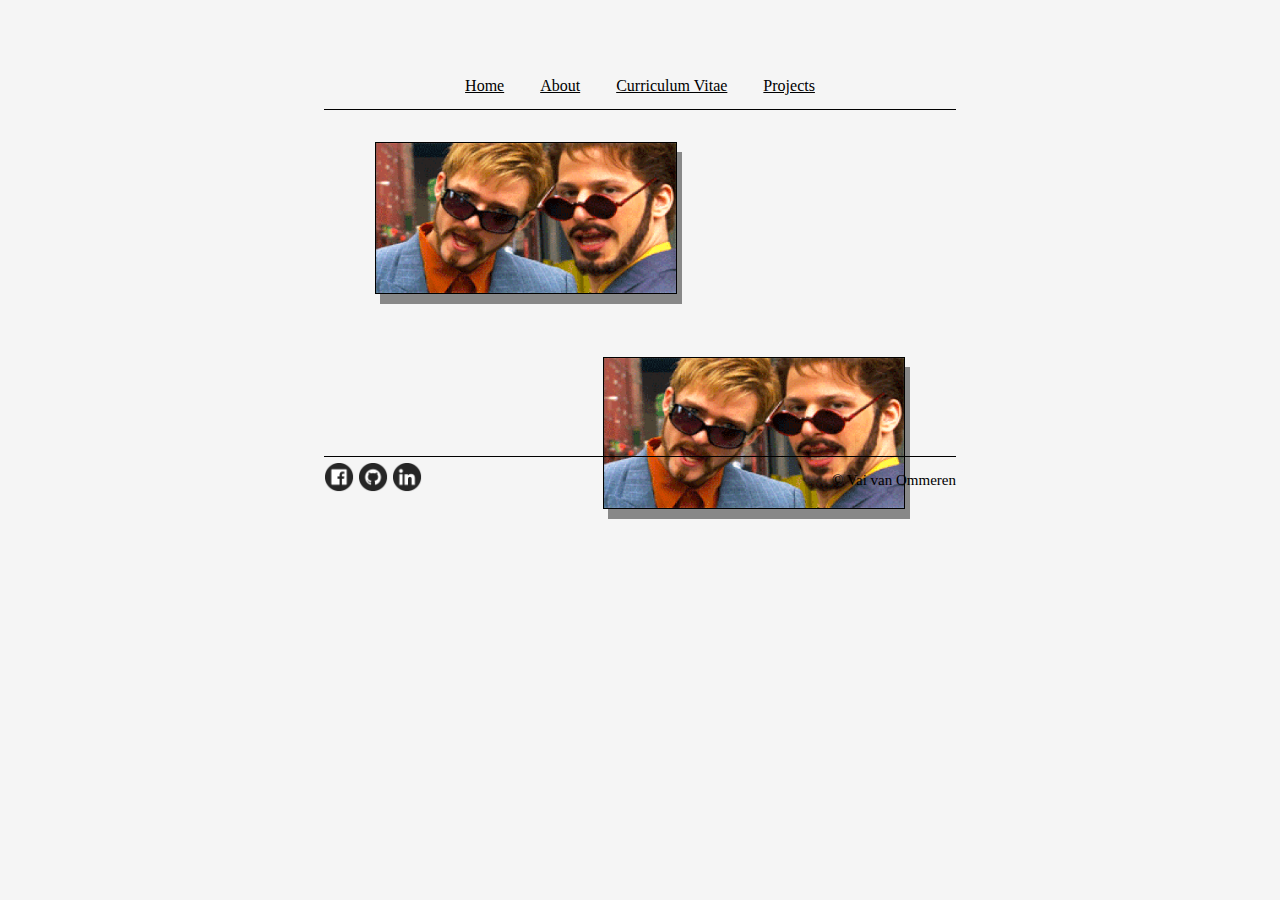
==== projects.html @ c3c1ab78 "started working on project animations" ====
<html>
<head>
    <title>Vai van Ommeren</title>
    <link rel="stylesheet" href="css/base.css">
    <link rel="stylesheet" href="css/projects.css">
    <script src="./script/jquery-3.3.1.min.js"></script>
    <script src="./script/projects.js>"></script>
</head>
<body>
<div class="container">
    <div class="navbar">
        <ul>
            <li><a href="./index.html">Home</a></li>
            <li><a href="#">About</a></li>
            <li><a href="#">Curriculum Vitae</a></li>
            <li><a href="./projects.html">Projects</a></li>
        </ul>
    </div>

    <div class="placeholder">
        <a href="#"><img src="./img/hue.gif"></a>
    </div>

    <div class="placeholder2">
        <a href="#"><img src="./img/hue.gif"></a>
    </div>

    <div class="footer">
        <a target="_blank" href="https://www.facebook.com/profile.php?id=100001101266823"><img src="./img/Facebook.png"></a>
        <a target="_blank" href="https://github.com/vaii"><img src="./img/Github.png"></a>
        <a target="_blank" href="https://www.linkedin.com/in/vai-van-ommeren-31802013a/"><img src="./img/Linkedin.png"></a>
        <p>&copy Vai van Ommeren</p>
    </div>
</div>
</body>
</html>
---- css/base.css ----
body{
    font-family: "Trebuchet MS";
    background-color: whitesmoke;
}

.container{
    position: relative;
    width: 50%;
    height: 50%;
    margin: auto;
    margin-top: 5%;
}

.navbar{
    border-bottom: 1px solid black;
    text-align: center;
}

.navbar ul{
    list-style-type: none;
    overflow: hidden;
    margin: 0;
    padding: 0;
}

.navbar li{
    display: inline;
}

.navbar li a{
    color: black;
    text-decoration: underline;
    padding: 14px 16px;
}

.navbar a{
    display: inline-block;
}
.navbar li a:hover{
    color: darkgrey;
}

.footer{
    position: absolute;
    bottom: 1px;
    width: 100%;
    border-top: 1px solid black;
    font-size: 15px;
}

.footer p{
    float: right;
}

.footer img{
    height: 30px;
    padding-top: 5px;
}

.footer a:hover{
    opacity: 0.7;
}
---- css/projects.css ----
.placeholder{
    background-color: white;
    width: 300px;
    height: 150px;
    margin: 5% 8%;
    float: left;
    border: 1px solid black;
    box-shadow: 5px 10px #888888;
    -webkit-transition: 0.5s;
    transition: 0.5s;
}

.placeholder:hover{
    -webkit-transform: scale(1.1);
    transform: scale(1.1);
}

.placeholder img{
    width: 100%;
    height: 100%;
}

.placeholder2{
    background-color: white;
    width: 300px;
    height: 150px;
    margin: 5% 8%;
    float: right;
    border: 1px solid black;
    box-shadow: 5px 10px #888888;
    -webkit-transition: 0.5s;
    transition: 0.5s;
}

.placeholder2 img{
    width: 100%;
    height: 100%;
}

.placeholder2:hover{
    -webkit-transform: scale(1.1);
    transform: scale(1.1);
}
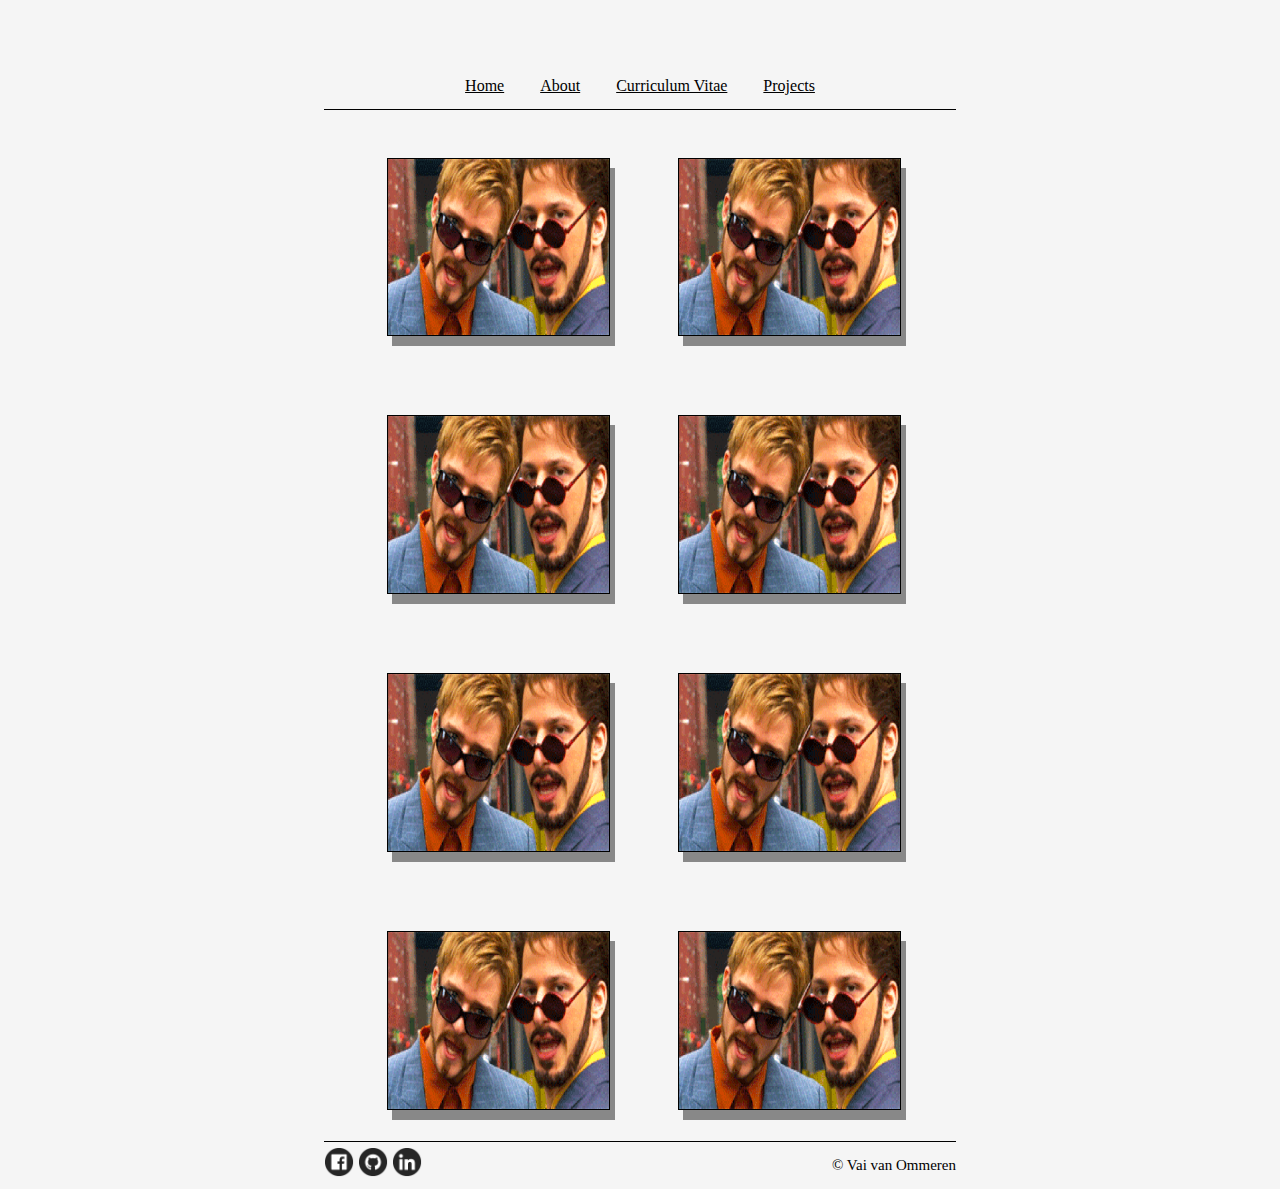
==== commit f326b7cc: "added some more placeholder images and worked on spacing" ====
--- a/projects.html
+++ b/projects.html
@@ -25,6 +25,30 @@
         <a href="#"><img src="./img/hue.gif"></a>
     </div>
 
+    <div class="placeholder">
+        <a href="#"><img src="./img/hue.gif"></a>
+    </div>
+
+    <div class="placeholder2">
+        <a href="#"><img src="./img/hue.gif"></a>
+    </div>
+
+    <div class="placeholder">
+        <a href="#"><img src="./img/hue.gif"></a>
+    </div>
+
+    <div class="placeholder2">
+        <a href="#"><img src="./img/hue.gif"></a>
+    </div>
+
+    <div class="placeholder">
+        <a href="#"><img src="./img/hue.gif"></a>
+    </div>
+
+    <div class="placeholder2">
+        <a href="#"><img src="./img/hue.gif"></a>
+    </div>
+
     <div class="footer">
         <a target="_blank" href="https://www.facebook.com/profile.php?id=100001101266823"><img src="./img/Facebook.png"></a>
         <a target="_blank" href="https://github.com/vaii"><img src="./img/Github.png"></a>
--- a/css/base.css
+++ b/css/base.css
@@ -6,7 +6,6 @@
 .container{
     position: relative;
     width: 50%;
-    height: 50%;
     margin: auto;
     margin-top: 5%;
 }
@@ -42,7 +41,6 @@
 
 .footer{
     position: absolute;
-    bottom: 1px;
     width: 100%;
     border-top: 1px solid black;
     font-size: 15px;
--- a/css/projects.css
+++ b/css/projects.css
@@ -1,13 +1,13 @@
 .placeholder{
     background-color: white;
-    width: 300px;
-    height: 150px;
-    margin: 5% 8%;
-    float: left;
+    width: 35%;
+    height: 20%;
+    margin: 7.5% 10% 5% ;
     border: 1px solid black;
     box-shadow: 5px 10px #888888;
     -webkit-transition: 0.5s;
     transition: 0.5s;
+    display: inline-block;
 }
 
 .placeholder:hover{
@@ -22,14 +22,13 @@
 
 .placeholder2{
     background-color: white;
-    width: 300px;
-    height: 150px;
-    margin: 5% 8%;
-    float: right;
+    width: 35%;
+    height: 20%;
     border: 1px solid black;
     box-shadow: 5px 10px #888888;
     -webkit-transition: 0.5s;
     transition: 0.5s;
+    display: inline-block;
 }
 
 .placeholder2 img{
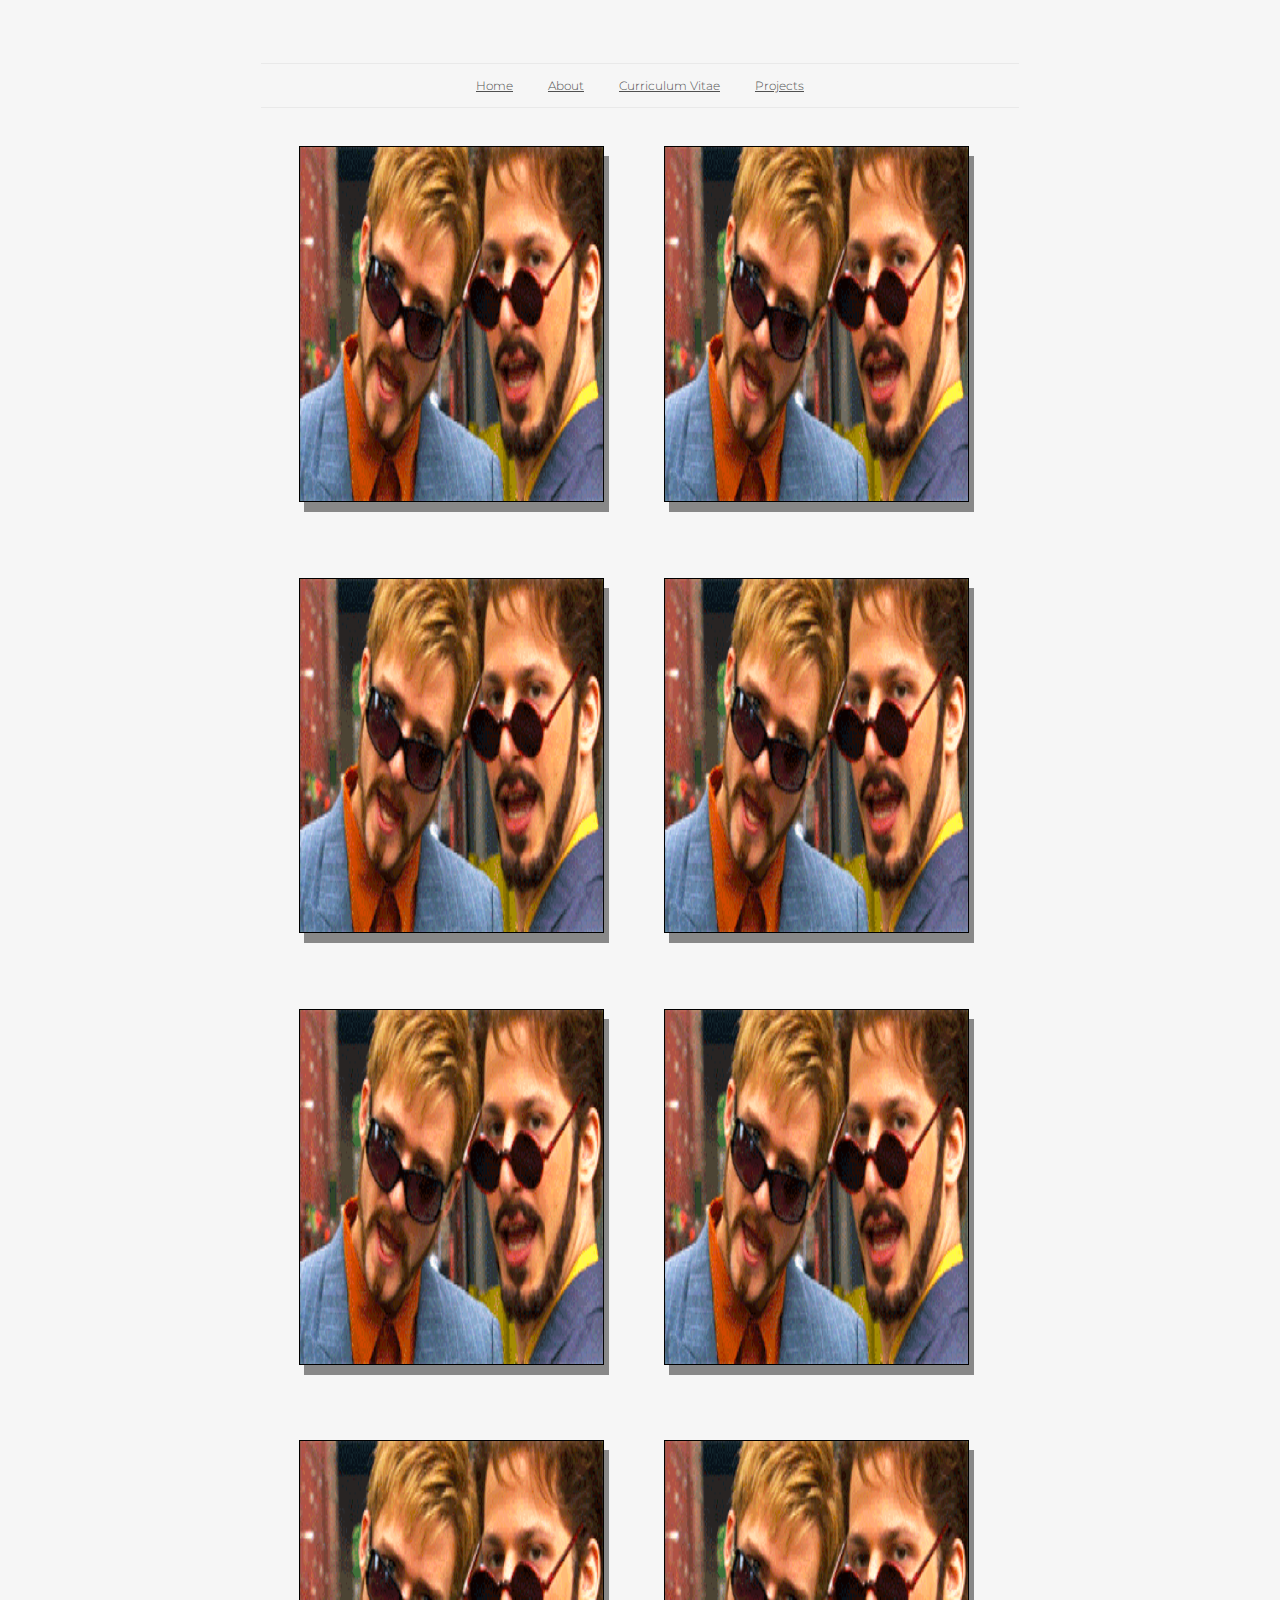
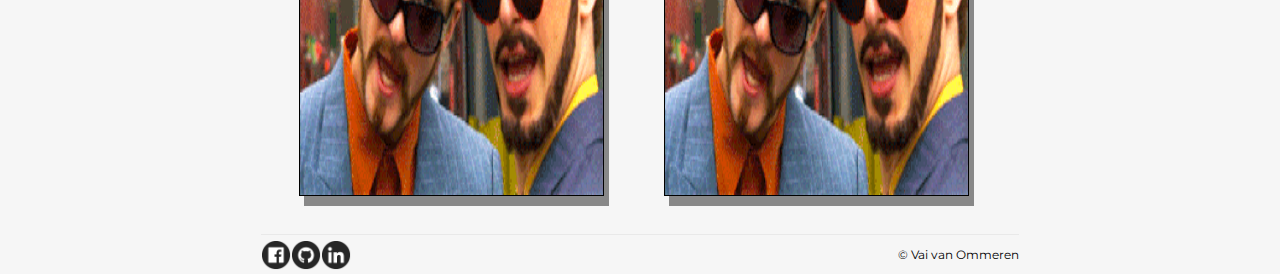
==== commit f8c771e6: "minor changes" ====
--- a/projects.html
+++ b/projects.html
@@ -3,6 +3,7 @@
     <title>Vai van Ommeren</title>
     <link rel="stylesheet" href="css/base.css">
     <link rel="stylesheet" href="css/projects.css">
+    <link href="https://fonts.googleapis.com/css?family=Montserrat" rel="stylesheet">
     <script src="./script/jquery-3.3.1.min.js"></script>
     <script src="./script/projects.js>"></script>
 </head>
--- a/css/base.css
+++ b/css/base.css
@@ -1,17 +1,19 @@
 body{
-    font-family: "Trebuchet MS";
-    background-color: whitesmoke;
+    font-family: 'Montserrat', sans-serif;
+    background-color: #f6f6f6;
+    font-size: 12px;
 }
 
 .container{
     position: relative;
-    width: 50%;
+    width: 60%;
     margin: auto;
     margin-top: 5%;
 }
 
 .navbar{
-    border-bottom: 1px solid black;
+    border-top: 1px solid #e9e9e9;
+    border-bottom: 1px solid #e9e9e9;
     text-align: center;
 }
 
@@ -27,9 +29,10 @@
 }
 
 .navbar li a{
-    color: black;
+    color: #515151;
     text-decoration: underline;
     padding: 14px 16px;
+    font-weight: 300;
 }
 
 .navbar a{
@@ -42,8 +45,8 @@
 .footer{
     position: absolute;
     width: 100%;
-    border-top: 1px solid black;
-    font-size: 15px;
+    border-top: 1px solid #e9e9e9;
+    text-align: center;
 }
 
 .footer p{
@@ -53,6 +56,7 @@
 .footer img{
     height: 30px;
     padding-top: 5px;
+    float: left;
 }
 
 .footer a:hover{
--- a/css/projects.css
+++ b/css/projects.css
@@ -1,8 +1,8 @@
 .placeholder{
     background-color: white;
-    width: 35%;
-    height: 20%;
-    margin: 7.5% 10% 5% ;
+    width: 40%;
+    height: 40%;
+    margin: 5% 7.5% 5% 5%;
     border: 1px solid black;
     box-shadow: 5px 10px #888888;
     -webkit-transition: 0.5s;
@@ -22,8 +22,8 @@
 
 .placeholder2{
     background-color: white;
-    width: 35%;
-    height: 20%;
+    width: 40%;
+    height: 40%;
     border: 1px solid black;
     box-shadow: 5px 10px #888888;
     -webkit-transition: 0.5s;
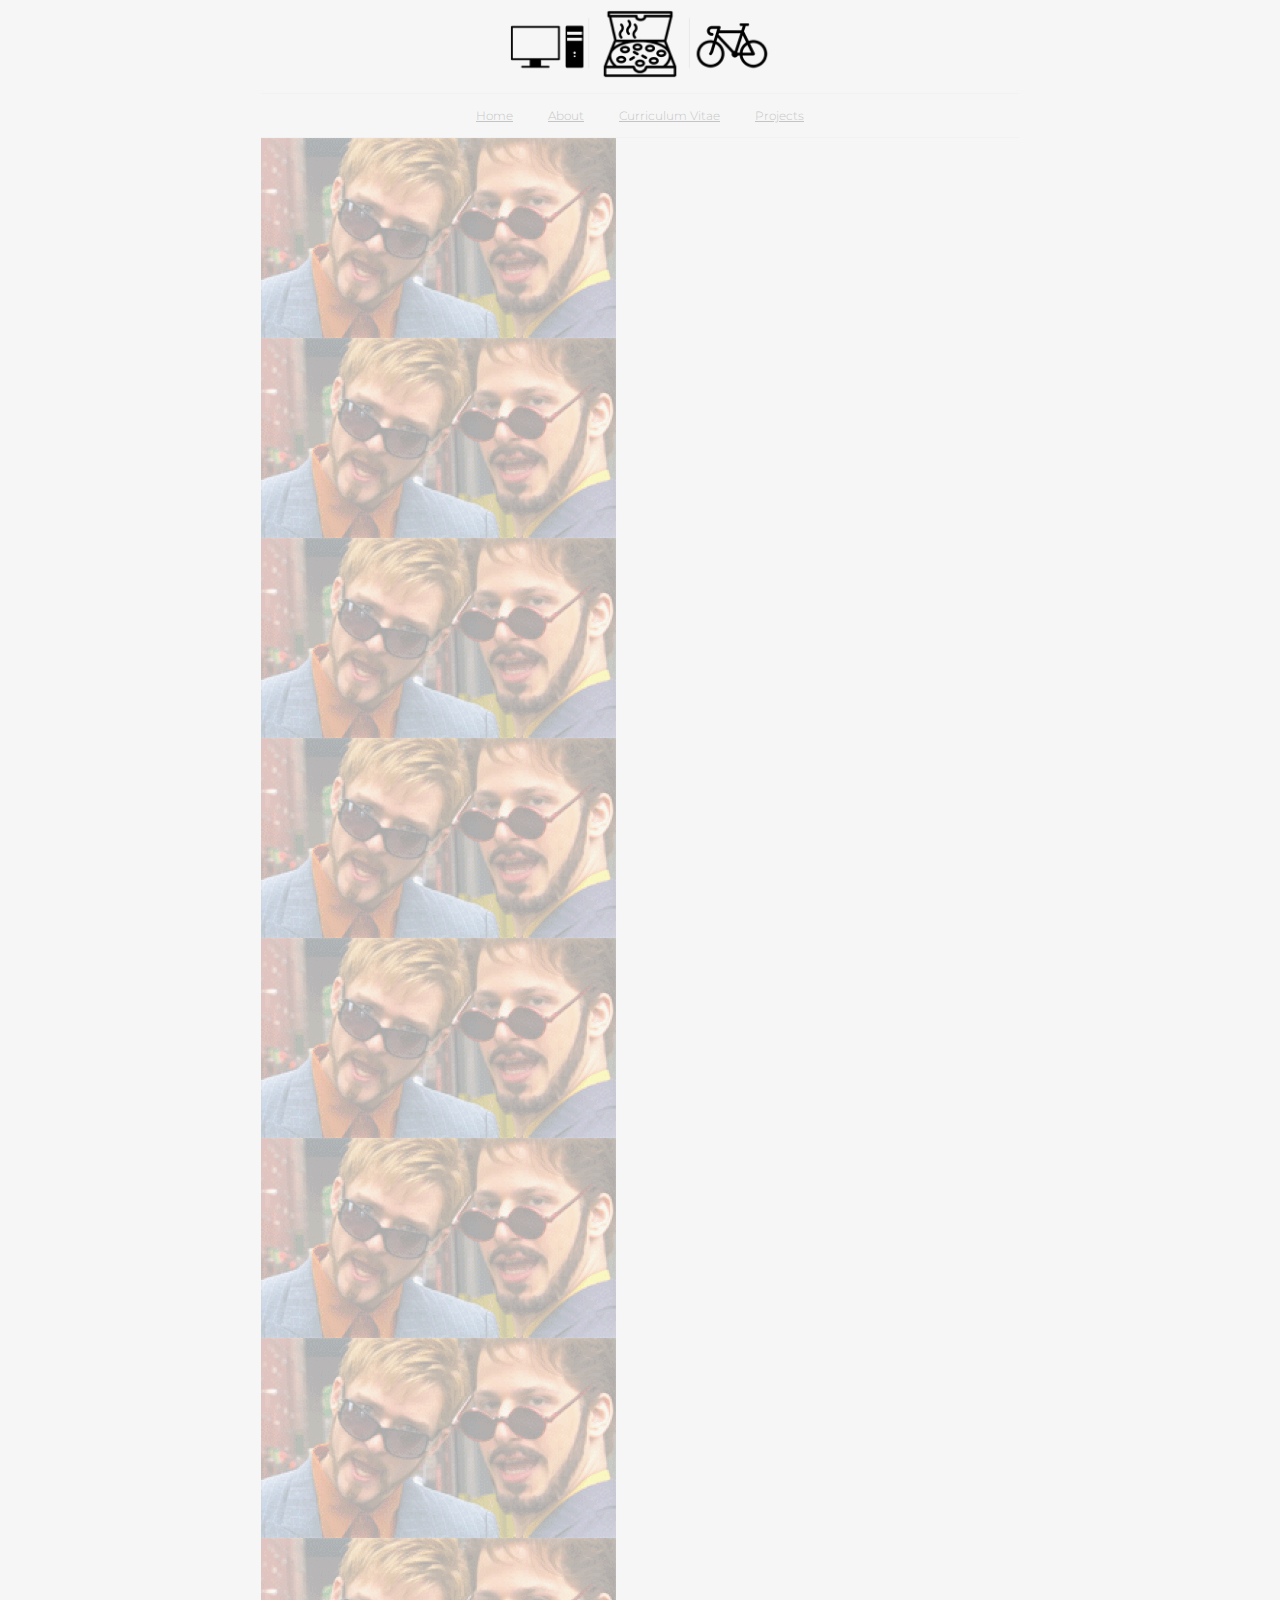
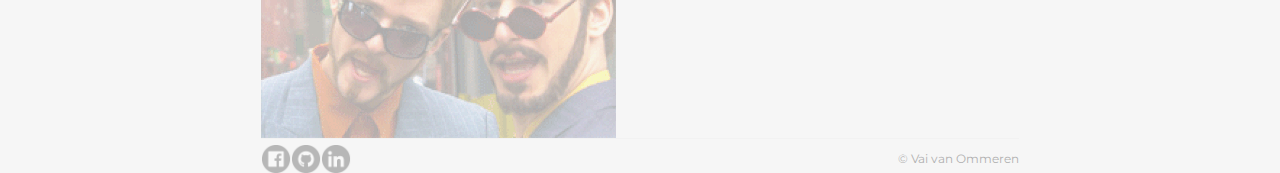
==== commit 846914d2: "added animation for logo" ====
--- a/projects.html
+++ b/projects.html
@@ -1,13 +1,14 @@
 <html>
 <head>
     <title>Vai van Ommeren</title>
-    <link rel="stylesheet" href="css/base.css">
-    <link rel="stylesheet" href="css/projects.css">
+    <link rel="stylesheet" href="./css/base.css">
     <link href="https://fonts.googleapis.com/css?family=Montserrat" rel="stylesheet">
     <script src="./script/jquery-3.3.1.min.js"></script>
-    <script src="./script/projects.js>"></script>
+    <script src="./script/frontpage.js"></script>
 </head>
-<body>
+<div class="logo">
+    <a href="./index.html"><img src="./img/logo4.png"></a>
+</div>
 <div class="container">
     <div class="navbar">
         <ul>
--- a/css/base.css
+++ b/css/base.css
@@ -8,7 +8,7 @@
     position: relative;
     width: 60%;
     margin: auto;
-    margin-top: 5%;
+    margin-top: 1%;
 }
 
 .navbar{
@@ -59,6 +59,17 @@
     float: left;
 }
 
-.footer a:hover{
+.footer img:hover{
     opacity: 0.7;
 }
+
+.logo{
+    width: 0px;
+    height: 0px;
+    margin: auto;
+}
+
+.logo img{
+    width: 100%;
+    height: 100%;
+}
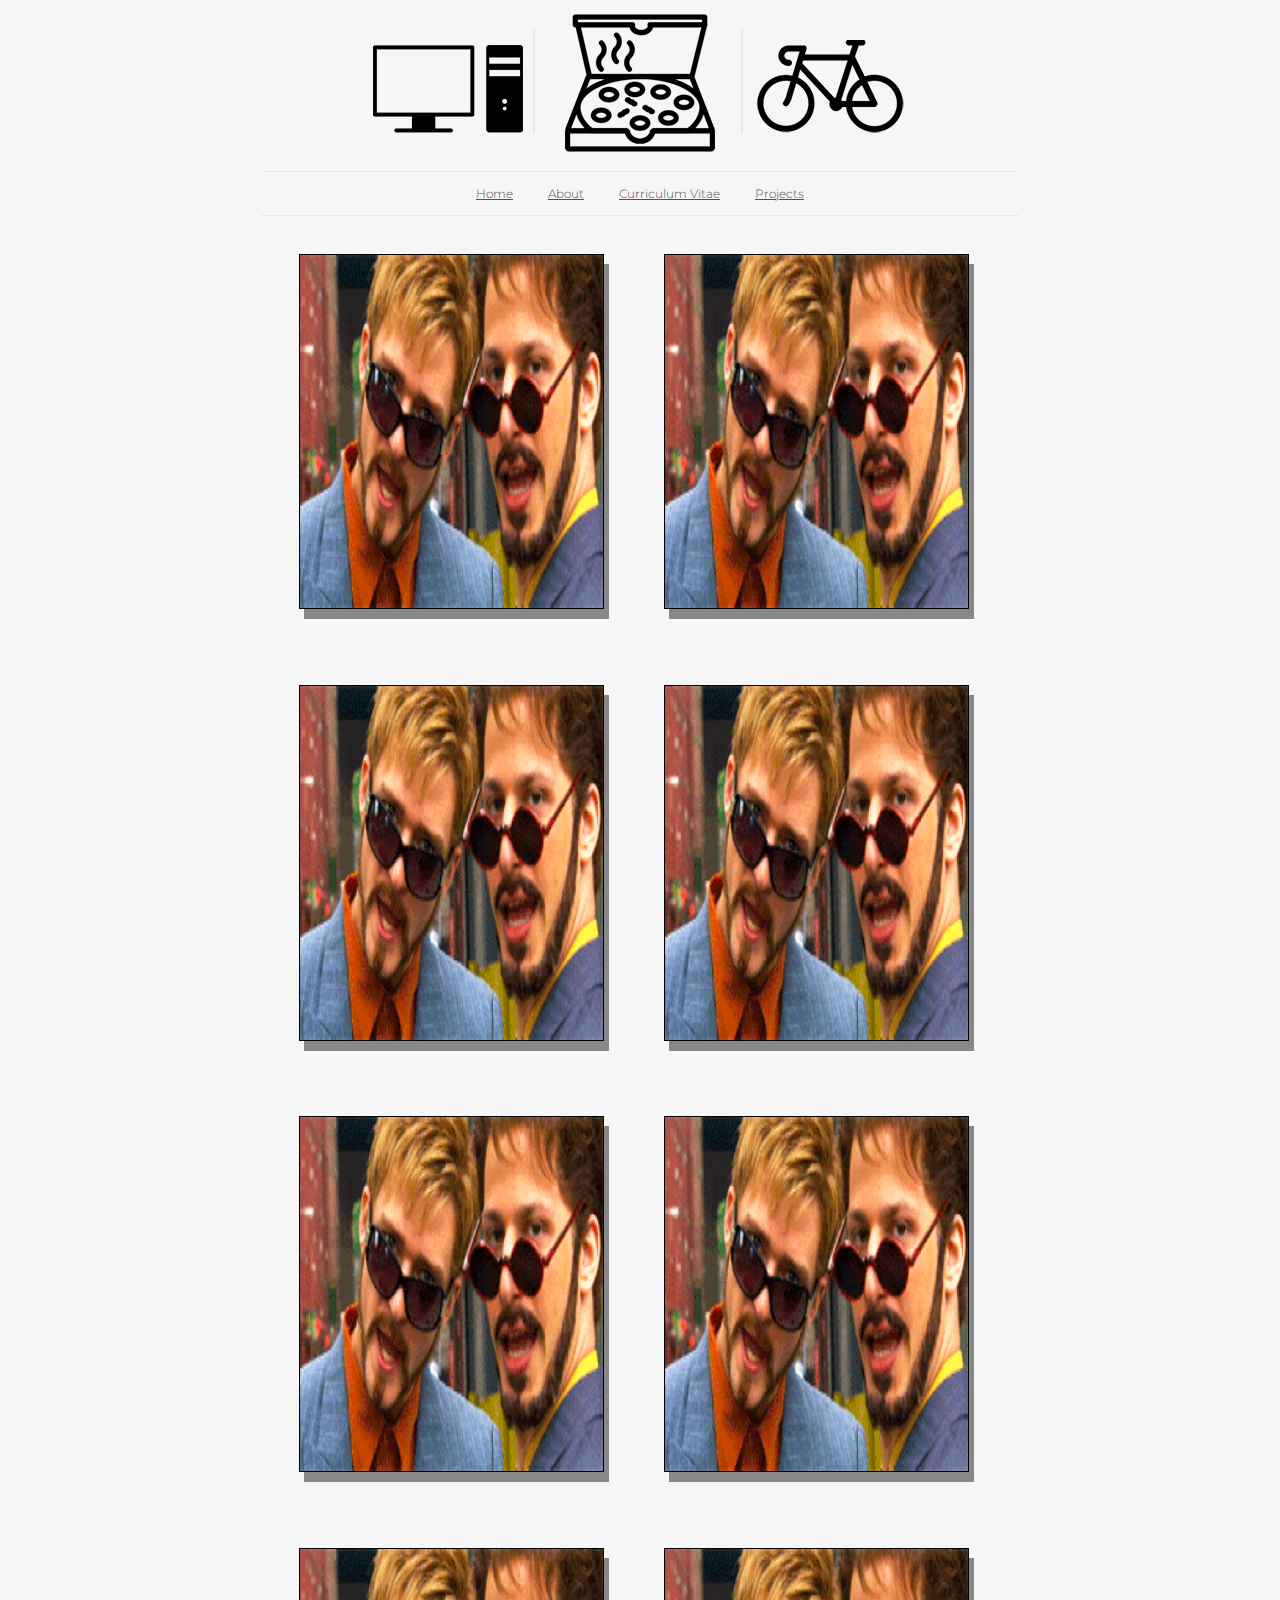
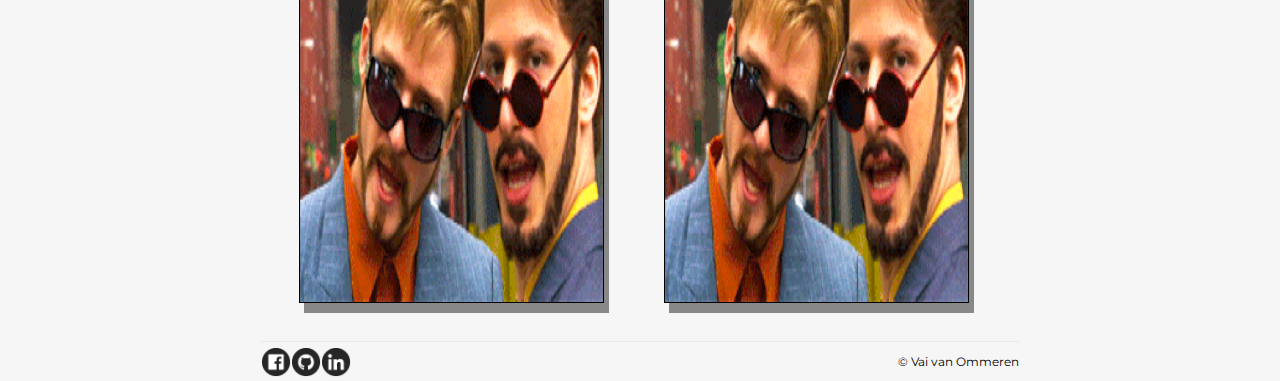
==== commit 0320c413: "minor fixes" ====
--- a/projects.html
+++ b/projects.html
@@ -2,9 +2,9 @@
 <head>
     <title>Vai van Ommeren</title>
     <link rel="stylesheet" href="./css/base.css">
+    <link rel="stylesheet" href="./css/projects.css">
     <link href="https://fonts.googleapis.com/css?family=Montserrat" rel="stylesheet">
     <script src="./script/jquery-3.3.1.min.js"></script>
-    <script src="./script/frontpage.js"></script>
 </head>
 <div class="logo">
     <a href="./index.html"><img src="./img/logo4.png"></a>
--- a/css/base.css
+++ b/css/base.css
@@ -64,8 +64,8 @@
 }
 
 .logo{
-    width: 0px;
-    height: 0px;
+    width: 0;
+    height: 0;
     margin: auto;
 }
 
--- a/css/projects.css
+++ b/css/projects.css
@@ -0,0 +1,47 @@
+.placeholder{
+    background-color: white;
+    width: 40%;
+    height: 40%;
+    margin: 5% 7.5% 5% 5%;
+    border: 1px solid black;
+    box-shadow: 5px 10px #888888;
+    -webkit-transition: 0.5s;
+    transition: 0.5s;
+    display: inline-block;
+}
+
+.placeholder:hover{
+    -webkit-transform: scale(1.1);
+    transform: scale(1.1);
+}
+
+.placeholder img{
+    width: 100%;
+    height: 100%;
+}
+
+.placeholder2{
+    background-color: white;
+    width: 40%;
+    height: 40%;
+    border: 1px solid black;
+    box-shadow: 5px 10px #888888;
+    -webkit-transition: 0.5s;
+    transition: 0.5s;
+    display: inline-block;
+}
+
+.placeholder2 img{
+    width: 100%;
+    height: 100%;
+}
+
+.logo{
+    width: 550px;
+    height: 150px;
+}
+
+.placeholder2:hover{
+    -webkit-transform: scale(1.1);
+    transform: scale(1.1);
+}
